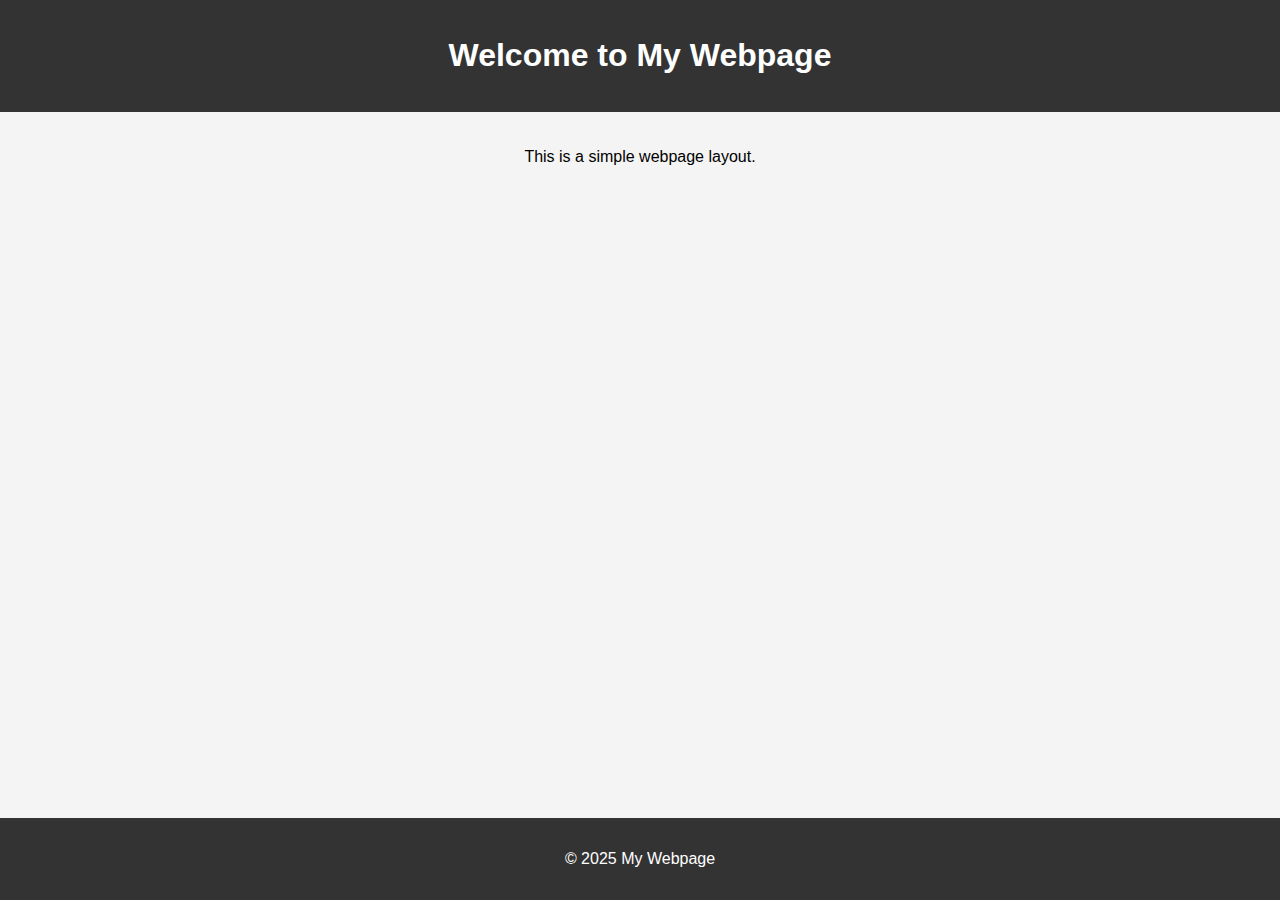
==== index.html @ 2ab71423 "Update index.html" ====
<!DOCTYPE html>
<html lang="en">
<head>
    <meta charset="UTF-8">
    <meta name="viewport" content="width=device-width, initial-scale=1.0">
    <title>My Webpage</title>
    <style>
        body {
            font-family: Arial, sans-serif;
            text-align: center;
            margin: 0;
            padding: 0;
            background-color: #f4f4f4;
        }
        header {
            background: #333;
            color: white;
            padding: 1em 0;
        }
        main {
            padding: 20px;
        }
        footer {
            background: #333;
            color: white;
            padding: 1em 0;
            position: absolute;
            bottom: 0;
            width: 100%;
        }
    </style>
</head>
<body>
    <header>
        <h1>Welcome to My Webpage</h1>
    </header>
    <main>
        <p>This is a simple webpage layout.</p>
    </main>
    <footer>
        <p>&copy; 2025 My Webpage</p>
    </footer>
</body>
</html>
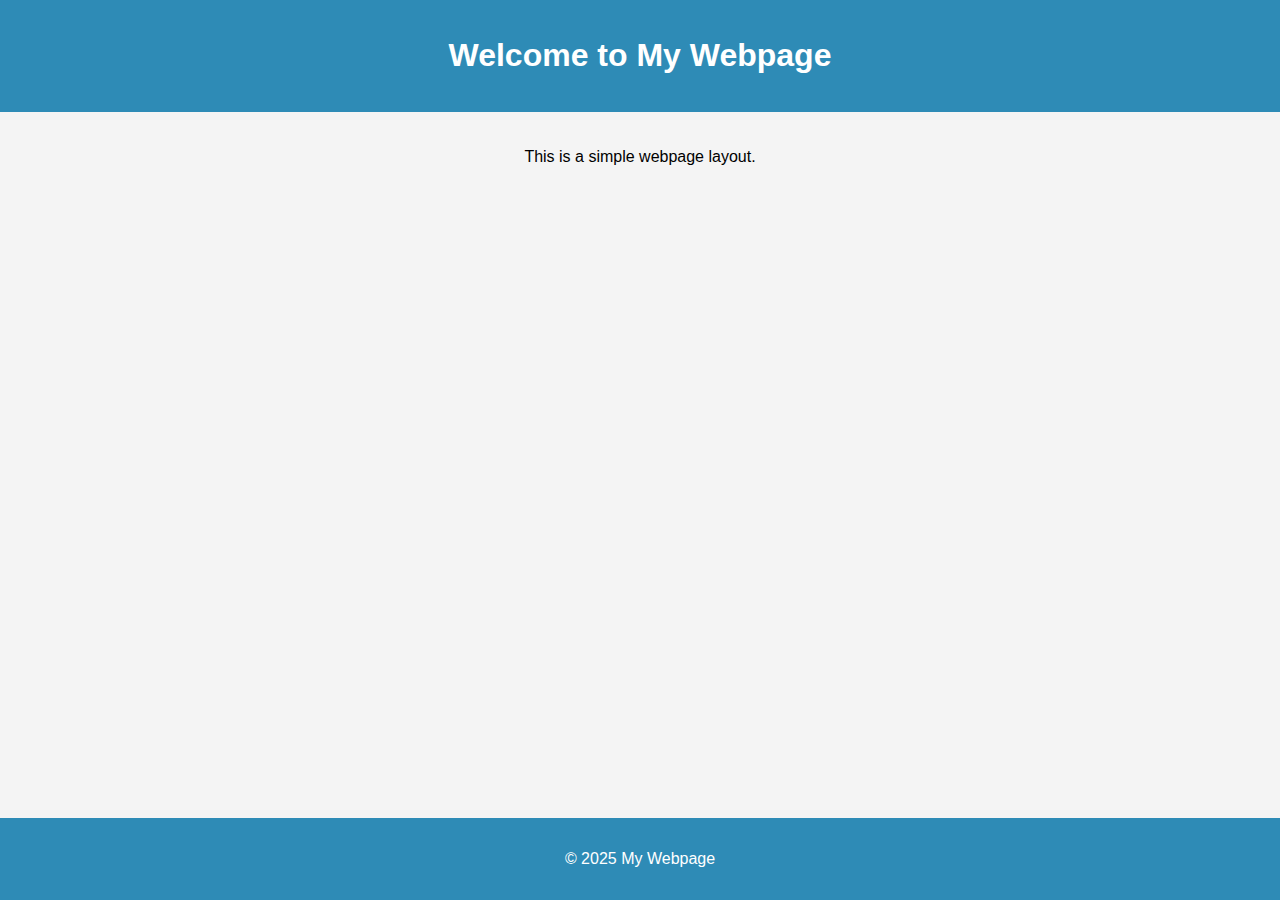
==== commit 9ff357b5: "Update index.html" ====
--- a/index.html
+++ b/index.html
@@ -1,5 +1,6 @@
 <!DOCTYPE html>
 <html lang="en">
+	<link rel="stylesheet" href="styles.css">
 <head>
     <meta charset="UTF-8">
     <meta name="viewport" content="width=device-width, initial-scale=1.0">
@@ -13,7 +14,7 @@
             background-color: #f4f4f4;
         }
         header {
-            background: #333;
+            background: #2e8bb6;
             color: white;
             padding: 1em 0;
         }
@@ -21,7 +22,7 @@
             padding: 20px;
         }
         footer {
-            background: #333;
+            background: #2e8bb6;
             color: white;
             padding: 1em 0;
             position: absolute;
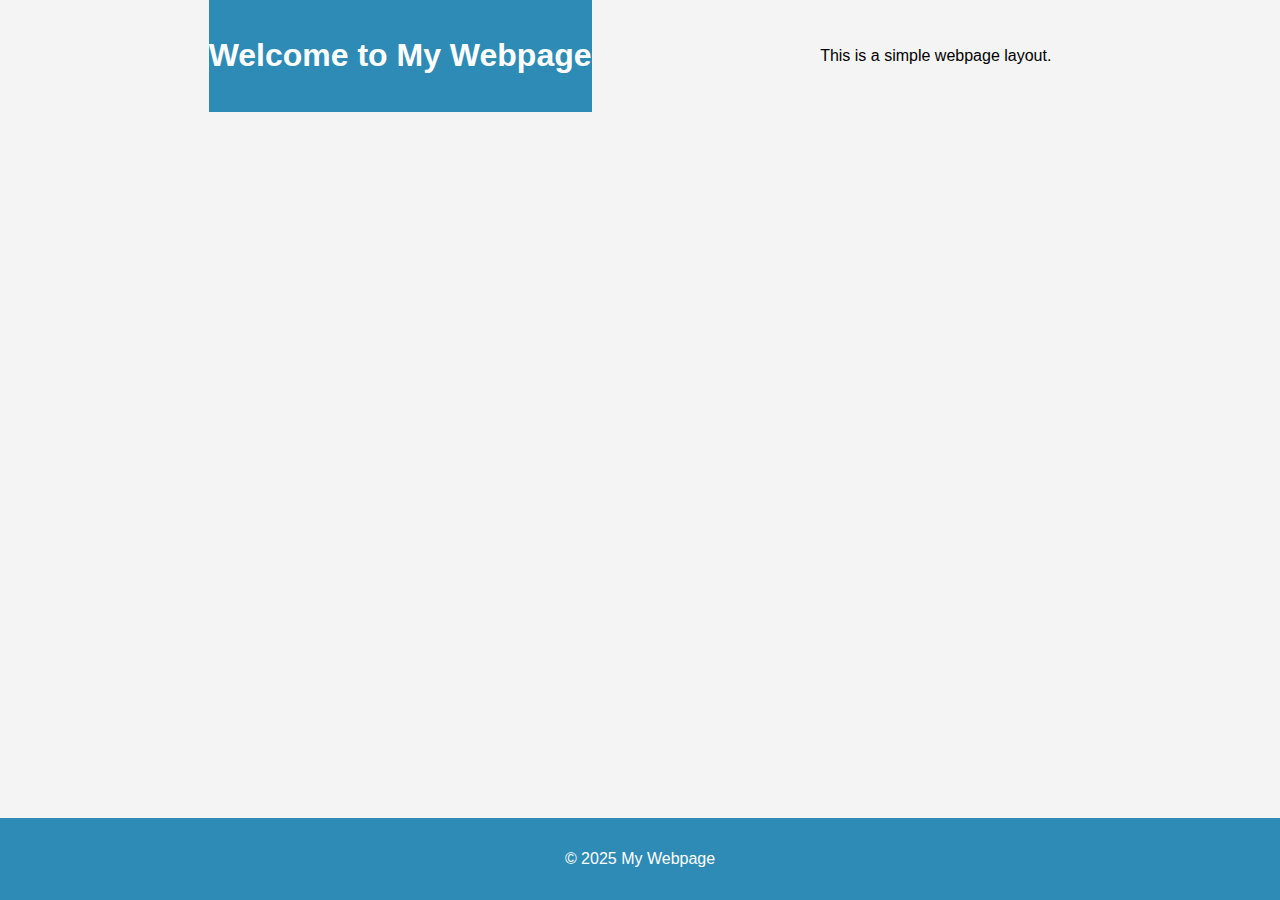
==== commit 34167871: "Update index.html" ====
--- a/index.html
+++ b/index.html
@@ -1,35 +1,13 @@
 <!DOCTYPE html>
 <html lang="en">
+
+<head>
 	<link rel="stylesheet" href="styles.css">
-<head>
     <meta charset="UTF-8">
     <meta name="viewport" content="width=device-width, initial-scale=1.0">
     <title>My Webpage</title>
-    <style>
-        body {
-            font-family: Arial, sans-serif;
-            text-align: center;
-            margin: 0;
-            padding: 0;
-            background-color: #f4f4f4;
-        }
-        header {
-            background: #2e8bb6;
-            color: white;
-            padding: 1em 0;
-        }
-        main {
-            padding: 20px;
-        }
-        footer {
-            background: #2e8bb6;
-            color: white;
-            padding: 1em 0;
-            position: absolute;
-            bottom: 0;
-            width: 100%;
-        }
-    </style>
+
+
 </head>
 <body>
     <header>
--- a/styles.css
+++ b/styles.css
@@ -0,0 +1,39 @@
+body{
+	min-height: 800px:
+	border: 8px solid black;
+	display: flex;
+	justify-content: space-evenly;
+	align-items: center;
+
+}
+
+body {
+	font-family: Arial, sans-serif;
+	text-align: center;
+	margin: 0;
+	padding: 0;
+	background-color: #f4f4f4;
+}
+header {
+	background: #2e8bb6;
+	color: white;
+	padding: 1em 0;
+}
+main {
+	padding: 20px;
+}
+footer {
+	background: #2e8bb6;
+	color: white;
+	padding: 1em 0;
+	position: absolute;
+	bottom: 0;
+	width: 100%;
+}
+
+.box{
+height: 200px;
+width: 200px;
+background-color: #2e8bb6;
+font-size: 40pt;
+}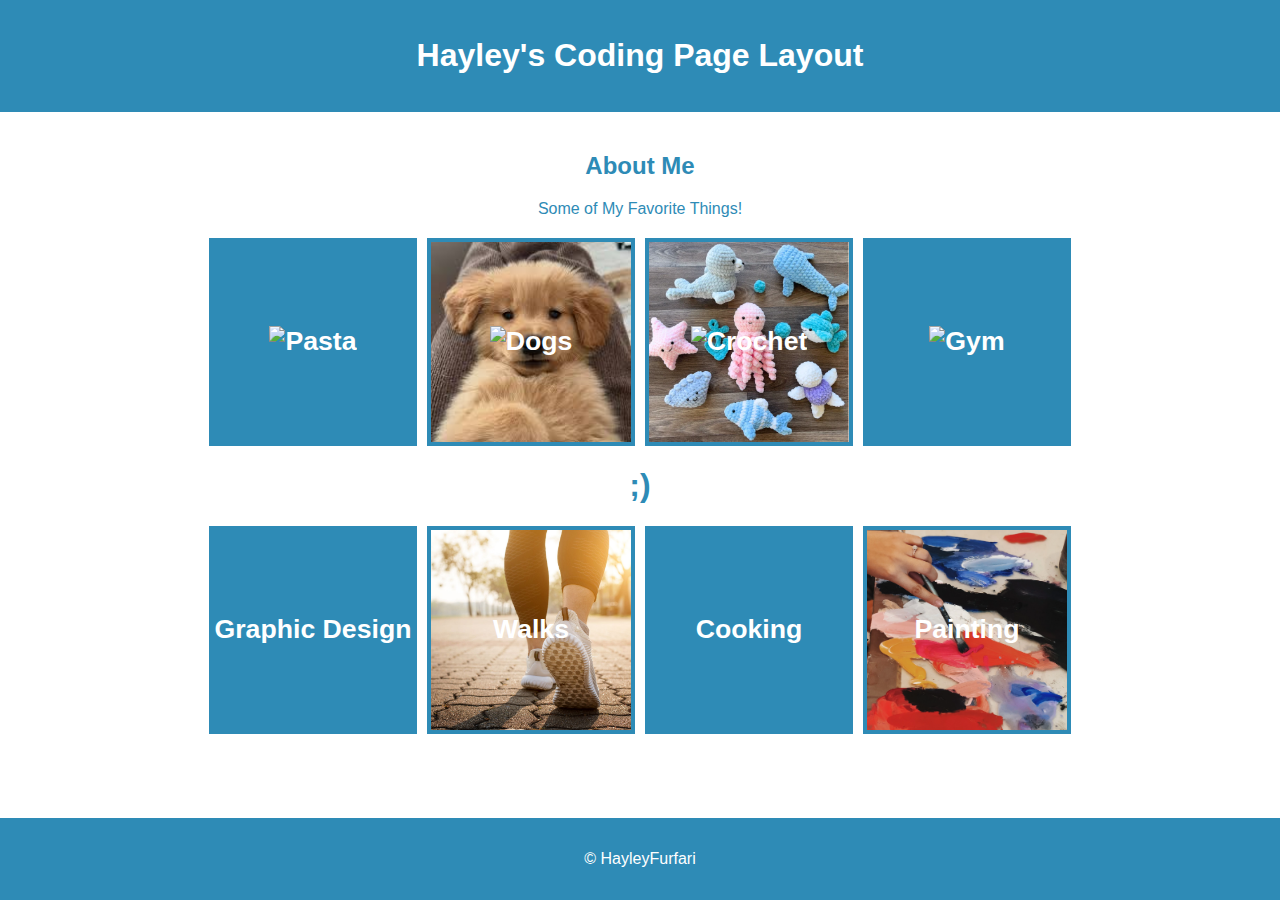
==== commit 71a3f902: "Update index.html" ====
--- a/index.html
+++ b/index.html
@@ -2,22 +2,47 @@
 <html lang="en">
 
 <head>
-	<link rel="stylesheet" href="styles.css">
+
     <meta charset="UTF-8">
     <meta name="viewport" content="width=device-width, initial-scale=1.0">
     <title>My Webpage</title>
+	<link rel="stylesheet" href="styles.css">
+
+</head>
+
+<body>
+    <header>
+        <h1>Hayley's Coding Page Layout</h1>
+    </header>
+
+	<main class="main-area">
+		<h2> About Me</h2>
+		<p>Some of My Favorite Things!</p>
 
 
-</head>
-<body>
-    <header>
-        <h1>Welcome to My Webpage</h1>
-    </header>
-    <main>
-        <p>This is a simple webpage layout.</p>
-    </main>
-    <footer>
-        <p>&copy; 2025 My Webpage</p>
-    </footer>
+
+
+			<div class="box-container">
+                <div id="box-1" class="box"><img src="https://via.placeholder.com/200" alt="Pasta"></div>
+
+                <div id="box-2" class="box"><img src="https://via.placeholder.com/200" alt="Dogs"></div>
+                <div id="box-3" class="box"><img src="https://via.placeholder.com/200" alt="Crochet"></div>
+                <div id="box-4" class="box"><img src="https://via.placeholder.com/200" alt="Gym"></div>
+            </div>
+			<h1> ;)</h1>
+
+
+		<div class="box-container">
+			<div id="box-5" class="box">Graphic Design</div>
+			<div id="box-6" class="box">Walks</div>
+			<div id="box-7" class="box">Cooking</div>
+			<div id="box-8" class="box">Painting</div>
+		</div>
+	</main>
+</div>
+
+<footer>
+	<p>&copy; HayleyFurfari</p>
+</footer>
 </body>
 </html>--- a/styles.css
+++ b/styles.css
@@ -1,39 +1,211 @@
-body{
-	min-height: 800px:
-	border: 8px solid black;
-	display: flex;
-	justify-content: space-evenly;
-	align-items: center;
-
-}
-
+
+
+{
+	box-sizing: border-box;
+}
 body {
 	font-family: Arial, sans-serif;
+	color: #2e8bb6 ;
 	text-align: center;
 	margin: 0;
 	padding: 0;
 	background-color: #f4f4f4;
+	display: flex;
+	flex-direction: column;
+	min-height: 100vh;
 }
 header {
+	font-family: Impact, Haettenschweiler, 'Arial Narrow Bold', sans-serif;
 	background: #2e8bb6;
 	color: white;
 	padding: 1em 0;
-}
-main {
+	text-align: center;
+}
+.content {
+	flex: 1;
+	display: flex;
+}
+
+.sidebar {
+	width: 250px;
+	background: #2e8bb6;
+	color: white;
 	padding: 20px;
 }
+.main-area {
+	flex: 1;
+	padding: 20px;
+	background-color: #fff;
+}
+.box-container {
+	display: flex;
+	flex-direction: row;
+	justify-content: center;
+	align-items: center;
+	gap: 10px;
+	margin-top: 20px;
+}
+.box {
+	background-color: #2e8bb6;
+	color: white;
+	font-size: 40pt;
+	height: 200px;
+	width: 200px;
+	display: flex;
+	justify-content: center;
+	align-items: center;
+	font-weight: bold;
+	border: 1px solid #999;
+
+}
+
+#box-1 {
+	background-image: url('pasta.jpg');
+    background-size: cover;
+    background-position: center;
+    height: 200px;
+    width: 200px;
+    display: flex;
+    justify-content: center;
+    align-items: center;
+    font-size: 20pt;
+    color: white;
+    font-weight: bold;
+    border: 4px solid #2e8bb6;
+
+}
+.h1{
+display: flex;
+justify-content: center;
+
+
+
+}
+
+#box-2 {
+	background-image: url('pup.jpg');
+    background-size: cover;
+    background-position: center;
+    height: 200px;
+    width: 200px;
+    display: flex;
+    justify-content: center;
+    align-items: center;
+    font-size: 20pt;
+    color: white;
+    font-weight: bold;
+    border: 4px solid #2e8bb6;
+
+
+}
+#box-3 {
+	background-image: url('crochet.webp');
+    background-size: cover;
+    background-position: center;
+    height: 200px;
+    width: 200px;
+    display: flex;
+    justify-content: center;
+    align-items: center;
+    font-size: 20pt;
+    color: white;
+    font-weight: bold;
+    border: 4px solid #2e8bb6;
+
+
+}
+#box-4 {
+	background-image: url('gym.jpg');
+    background-size: cover;
+    background-position: center;
+    height: 200px;
+    width: 200px;
+    display: flex;
+    justify-content: center;
+    align-items: center;
+    font-size: 20pt;
+    color: white;
+    font-weight: bold;
+    border: 4px solid #2e8bb6;
+
+
+}
+#box-5 {
+	background-image: url('GD.jpg');
+    background-size: cover;
+    background-position: center;
+    height: 200px;
+    width: 200px;
+    display: flex;
+    justify-content: center;
+    align-items: center;
+    font-size: 20pt;
+    color: white;
+    font-weight: bold;
+    border: 4px solid #2e8bb6;
+
+
+}
+#box-6 {
+	background-image: url('walks.jpg');
+    background-size: cover;
+    background-position: center;
+    height: 200px;
+    width: 200px;
+    display: flex;
+    justify-content: center;
+    align-items: center;
+    font-size: 20pt;
+    color: white;
+    font-weight: bold;
+    border: 4px solid #2e8bb6;
+
+
+}
+#box-7 {
+	background-image: url('cooking.webp');
+    background-size: cover;
+    background-position: center;
+    height: 200px;
+    width: 200px;
+    display: flex;
+    justify-content: center;
+    align-items: center;
+    font-size: 20pt;
+    color: white;
+    font-weight: bold;
+    border: 4px solid #2e8bb6;
+
+
+}
+#box-8 {
+	background-image: url('painting.webp');
+    background-size: cover;
+    background-position: center;
+    height: 200px;
+    width: 200px;
+    display: flex;
+    justify-content: center;
+    align-items: center;
+    font-size: 20pt;
+    color: white;
+    font-weight: bold;
+    border: 4px solid #2e8bb6;
+
+
+}
+
+
+
+
+
+.box {
+
+}
+
 footer {
 	background: #2e8bb6;
 	color: white;
 	padding: 1em 0;
-	position: absolute;
-	bottom: 0;
-	width: 100%;
-}
-
-.box{
-height: 200px;
-width: 200px;
-background-color: #2e8bb6;
-font-size: 40pt;
+	text-align: center;
 }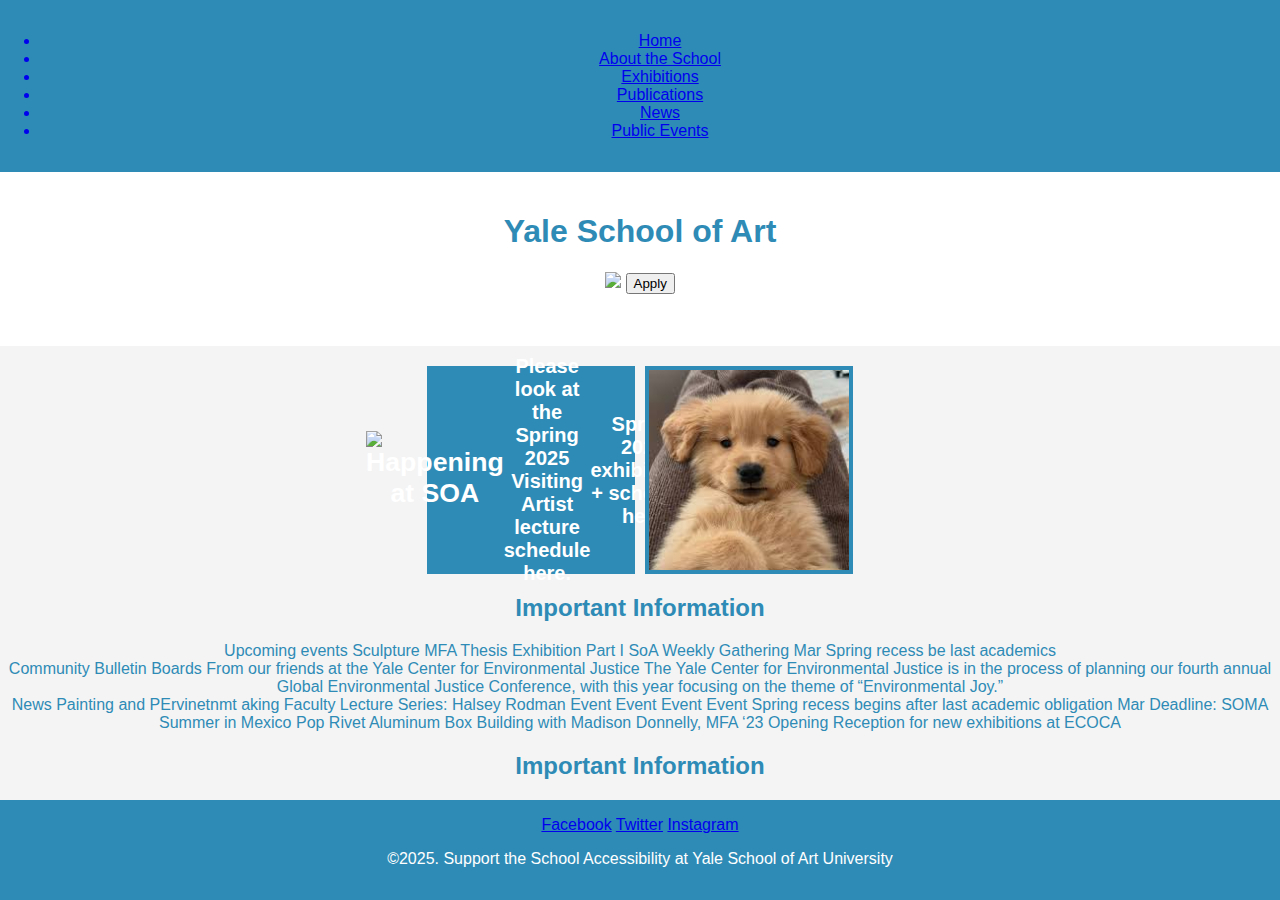
==== commit 8d406440: "Update index.html" ====
--- a/index.html
+++ b/index.html
@@ -5,44 +5,108 @@
 
     <meta charset="UTF-8">
     <meta name="viewport" content="width=device-width, initial-scale=1.0">
-    <title>My Webpage</title>
+    <title>Yale School of Art</title>
 	<link rel="stylesheet" href="styles.css">
 
 </head>
 
 <body>
     <header>
-        <h1>Hayley's Coding Page Layout</h1>
+
+
+        <div id="navbar">
+			<ul>
+				<a href="#Home"><li>Home</li></a>
+				<a href="#About the School"><li>About the School</li></a>
+				<a href="#Exhibitions"><li>Exhibitions</li></a>
+				<a href="#Publications"><li>Publications</li></a>
+				<a href="#News"><li>News</li></a>
+				<a href="#PublicEvents"><li>Public Events</li></a>
+			</ul>
+		</div>
+
+
     </header>
 
 	<main class="main-area">
-		<h2> About Me</h2>
-		<p>Some of My Favorite Things!</p>
+		<h1> Yale School of Art</h1>
+		<img id="logo" class="no_border" src="assets/logo2.png">
+		<a href="https://www.art.yale.edu/apply" target="_blank">
+			<button id="YaleUniversity">Apply</button>
+		</a>
+
+	</main>
+
+	<div class="box-container">
+		<div id="box-1" class="box"><img src="https://via.placeholder.com/200" alt="Happening at SOA">
+			<span style="font-size: 15pt;">Please look at the Spring 2025 Visiting Artist lecture schedule here.</span>
+			<span style="font-size: 15pt;">Spring 2025
+				exhibitions + schedule
+				here</span>
+		</div>
 
 
 
+		<div id="box-2" class="box"><img src="https://via.placeholder.com/200" alt=""></div>
 
-			<div class="box-container">
-                <div id="box-1" class="box"><img src="https://via.placeholder.com/200" alt="Pasta"></div>
-
-                <div id="box-2" class="box"><img src="https://via.placeholder.com/200" alt="Dogs"></div>
-                <div id="box-3" class="box"><img src="https://via.placeholder.com/200" alt="Crochet"></div>
-                <div id="box-4" class="box"><img src="https://via.placeholder.com/200" alt="Gym"></div>
-            </div>
-			<h1> ;)</h1>
-
-
-		<div class="box-container">
-			<div id="box-5" class="box">Graphic Design</div>
-			<div id="box-6" class="box">Walks</div>
-			<div id="box-7" class="box">Cooking</div>
-			<div id="box-8" class="box">Painting</div>
-		</div>
-	</main>
 </div>
 
+<h2>Important Information</h2>
+<div id="events" class="section">
+
+<div class="container">
+<div class="item item 1"> Upcoming events
+	<Span style="font-size: 12pt;"> Sculpture MFA Thesis
+		Exhibition Part I</Span>
+		<Span style="font-size: 12pt;">SoA Weekly Gathering</Span>
+		<Span style="font-size: 12pt;">Mar
+			Spring recess be
+			last academics</Span>
+</div>
+<div class="item item 2">Community Bulletin Boards
+
+	<Span style="font-size: 12pt;">From our friends at the
+		Yale Center for
+		Environmental Justice
+		The Yale Center for
+		Environmental Justice is in
+		the process of planning
+		our fourth annual Global
+		Environmental Justice
+		Conference, with this year
+		focusing on the theme of
+		“Environmental Joy.” </Span>
+</div>
+
+<div class="item item 3">News
+	<Span style="font-size: 12pt;">Painting and PErvinetnmt aking Faculty
+		Lecture Series: Halsey Rodman
+		Event
+		Event
+		Event
+		Event
+		Spring recess begins after last
+		academic obligation
+		Mar
+		Deadline: SOMA Summer in
+		Mexico
+		Pop Rivet Aluminum Box Building
+		with Madison Donnelly, MFA ‘23
+		Opening Reception for new
+		exhibitions at ECOCA </Span>
+</div>
+</div>
+
+<h2>Important Information</h2>
+
 <footer>
-	<p>&copy; HayleyFurfari</p>
+
+	<div class="socials">
+		<a href="#" aria-label="Facebook">Facebook</a>
+		<a href="#" aria-label="Twitter">Twitter</a>
+		<a href="#" aria-label="Instagram">Instagram</a>
+	</div>
+	<p>&copy;2025. Support the School Accessibility at Yale School of Art University</p>
 </footer>
 </body>
 </html>